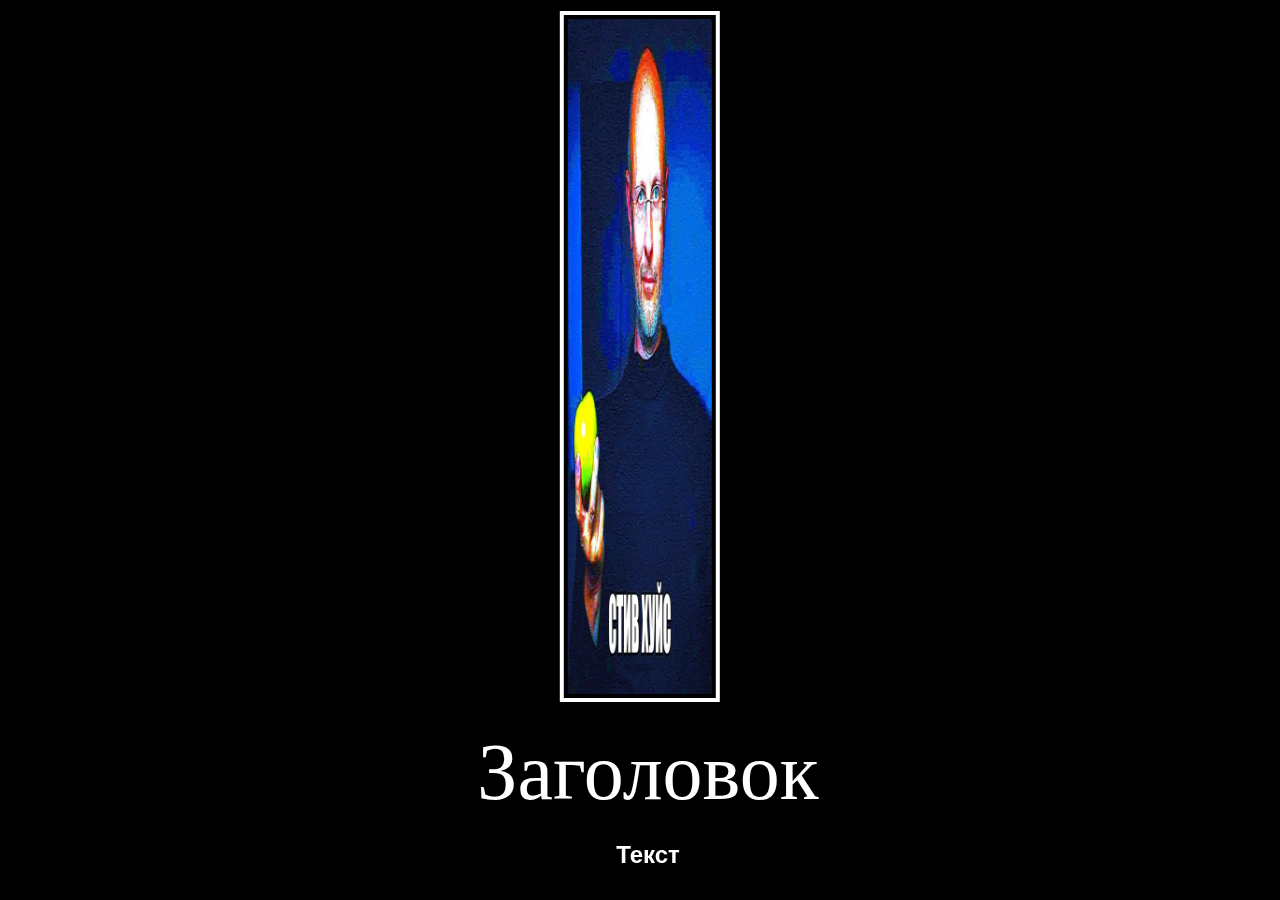
==== why/index.html @ 570cdf15 "Add files via upload" ====
<!DOCTYPE html>
<html>
  <head>
    <meta charset="utf-8">
    <meta name="viewport" content="width=device-width">
    <title>помогите</title>
    <link href="style.css" rel="stylesheet" type="text/css" />
    <link href="https://fonts.googleapis.com/css2?family=Lobster&display=swap" rel="stylesheet">
    <script type="text/javascript" src="http://livejs.com/live.js"></script>
  </head>
  <body>
    <img src="Images\Steve_long.png" class="demotivator-img">
    <div class="bottom-text">
      <h1>Заголовок</h1>
      <h2>Текст</h2>
    </div>
  </body>
</html>
---- why/style.css ----
body {
	font: 16px Roboto, Arial;
	background-color: #000;
  color: #fff;
}

/* .shitty-button {
	background:  #788cfa;
  height: 200px;
	width: 300px;
  position: relative;
  left: 100px;
  top: 100px;
  border: 4px solid #1a2041;
  border-radius: 20%;
	text-align: center;
	font:  1.5em 'Lobster', cursive;
	display: table-cell;
	vertical-align: middle;
  transition: transform 2000ms ease-in-out;
}

.shitty-button:hover {
  transform: translate(800px, 400px) rotate(600deg);
} */

.test {
  height: 500px;
  width: 500px;
}

.demotivator-img {
	display: block;
	position: absolute;
	max-height: 75%;
	max-width: 90%;
	width: auto;
	left: 50%;
  margin-right: -50%;
  transform: translate(-50%);
  bottom: 22%;
	padding: 4px;
	border: 4px solid #fff;
}

.bottom-text {
	color: #fff;
	height: 22%;
  z-index: 1;
  text-align: center;
  font-size: 1em;
  position: fixed;
  bottom: 0;
  width: 100%;

}

.bottom-text h1 {
  font: 5em "Times New Roman";
  line-height: 0.4;
}

.bottom-text p {
  font: 1em Arial;

}
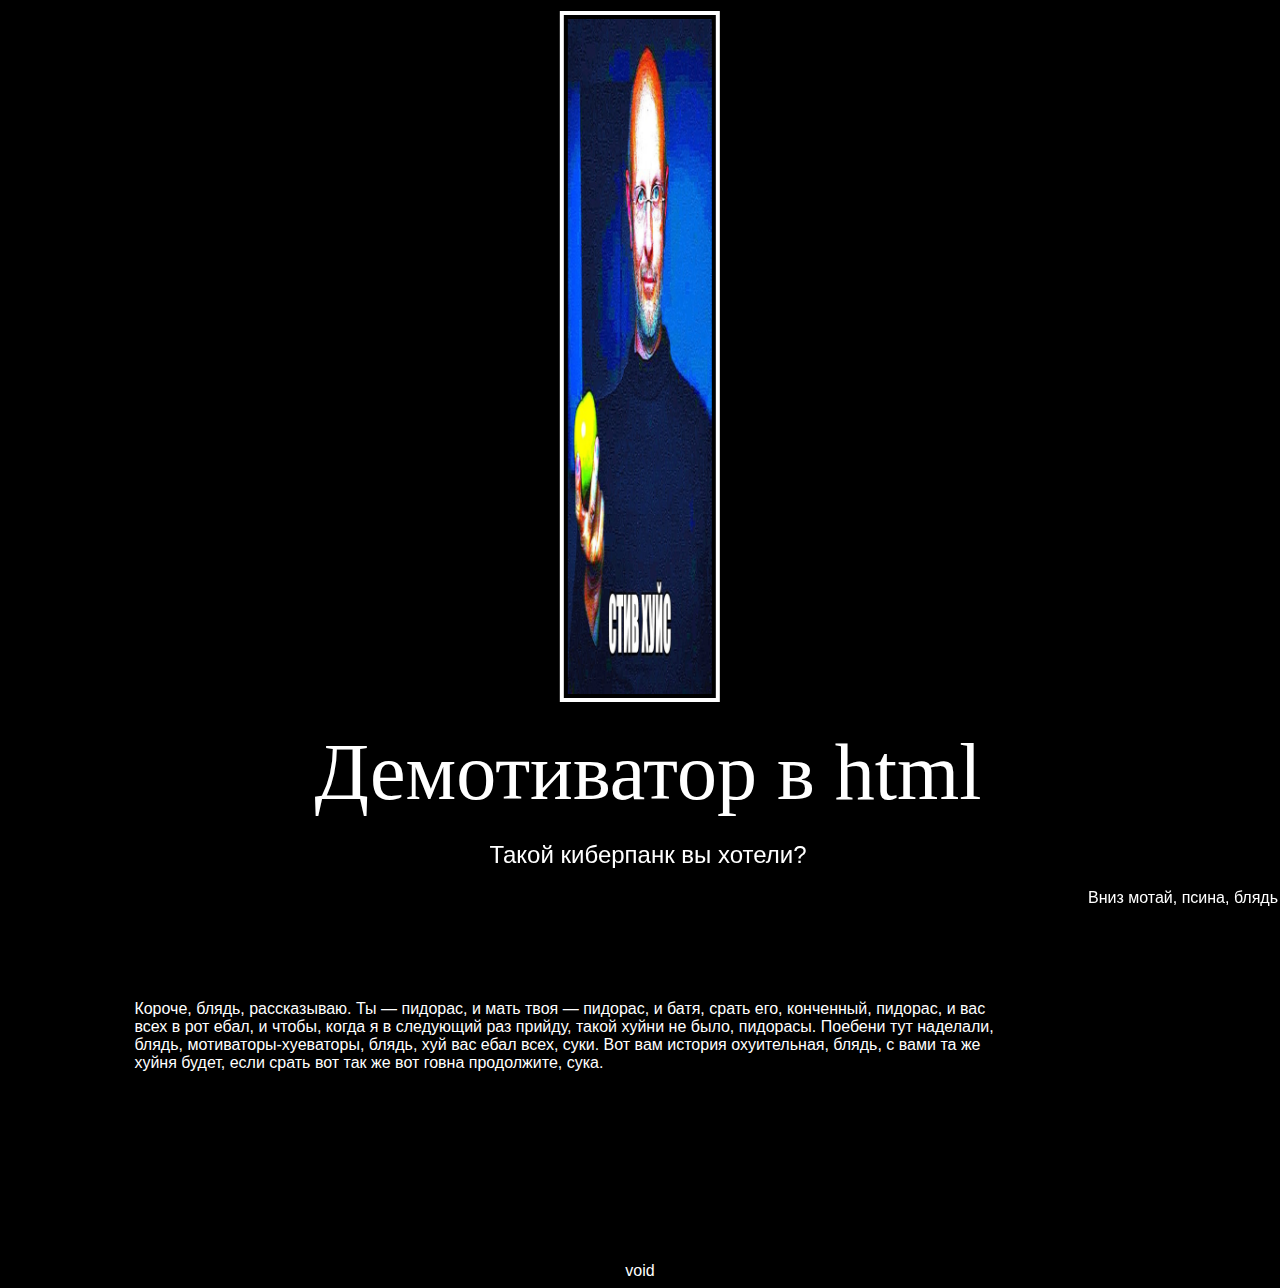
==== commit 27208428: "Intro added" ====
--- a/why/index.html
+++ b/why/index.html
@@ -8,11 +8,16 @@
     <link href="https://fonts.googleapis.com/css2?family=Lobster&display=swap" rel="stylesheet">
     <script type="text/javascript" src="http://livejs.com/live.js"></script>
   </head>
-  <body>
+  <body class="no-scrollbar">
     <img src="Images\Steve_long.png" class="demotivator-img">
     <div class="bottom-text">
-      <h1>Заголовок</h1>
-      <h2>Текст</h2>
+      <h1>Демотиватор в html</h1>
+      <h2>Такой киберпанк вы хотели?</h2>
+      <footer>Вниз мотай, псина, блядь</footer>
     </div>
+    <section class="intro" style="margin-top: 1000px">
+      Короче, блядь, рассказываю. Ты — пидорас, и мать твоя — пидорас, и батя, срать его, конченный, пидорас, и вас всех в рот ебал, и чтобы, когда я в следующий раз прийду, такой хуйни не было, пидорасы. Поебени тут наделали, блядь, мотиваторы-хуеваторы, блядь, хуй вас ебал всех, суки. Вот вам история охуительная, блядь, с вами та же хуйня будет, если срать вот так же вот говна продолжите, сука.
+    </section>
+    <div class="bottom-text pseudo">void</div>
   </body>
 </html>
--- a/why/style.css
+++ b/why/style.css
@@ -1,7 +1,11 @@
 body {
-	font: 16px Roboto, Arial;
+	font: 16px "Cormorant Garamon", Arial;
 	background-color: #000;
   color: #fff;
+}
+
+.no-scrollbar::-webkit-scrollbar {
+	display: none;
 }
 
 /* .shitty-button {
@@ -44,15 +48,27 @@
 }
 
 .bottom-text {
+	background-color: #000;
 	color: #fff;
+	position: fixed;
 	height: 22%;
-  z-index: 1;
   text-align: center;
   font-size: 1em;
-  position: fixed;
   bottom: 0;
   width: 100%;
+	z-index: 100;
+}
 
+.bottom-text footer {
+	position: absolute;
+	right: 10px;
+	bottom: -7px;
+}
+
+.pseudo {
+	position: static;
+	z-index: -100;
+	margin-top: 15%;
 }
 
 .bottom-text h1 {
@@ -60,7 +76,11 @@
   line-height: 0.4;
 }
 
-.bottom-text p {
-  font: 1em Arial;
+.bottom-text h2 {
+  font: 1.5em Arial;
 
 }
+
+section {
+	margin: auto 20% auto 10%;
+}
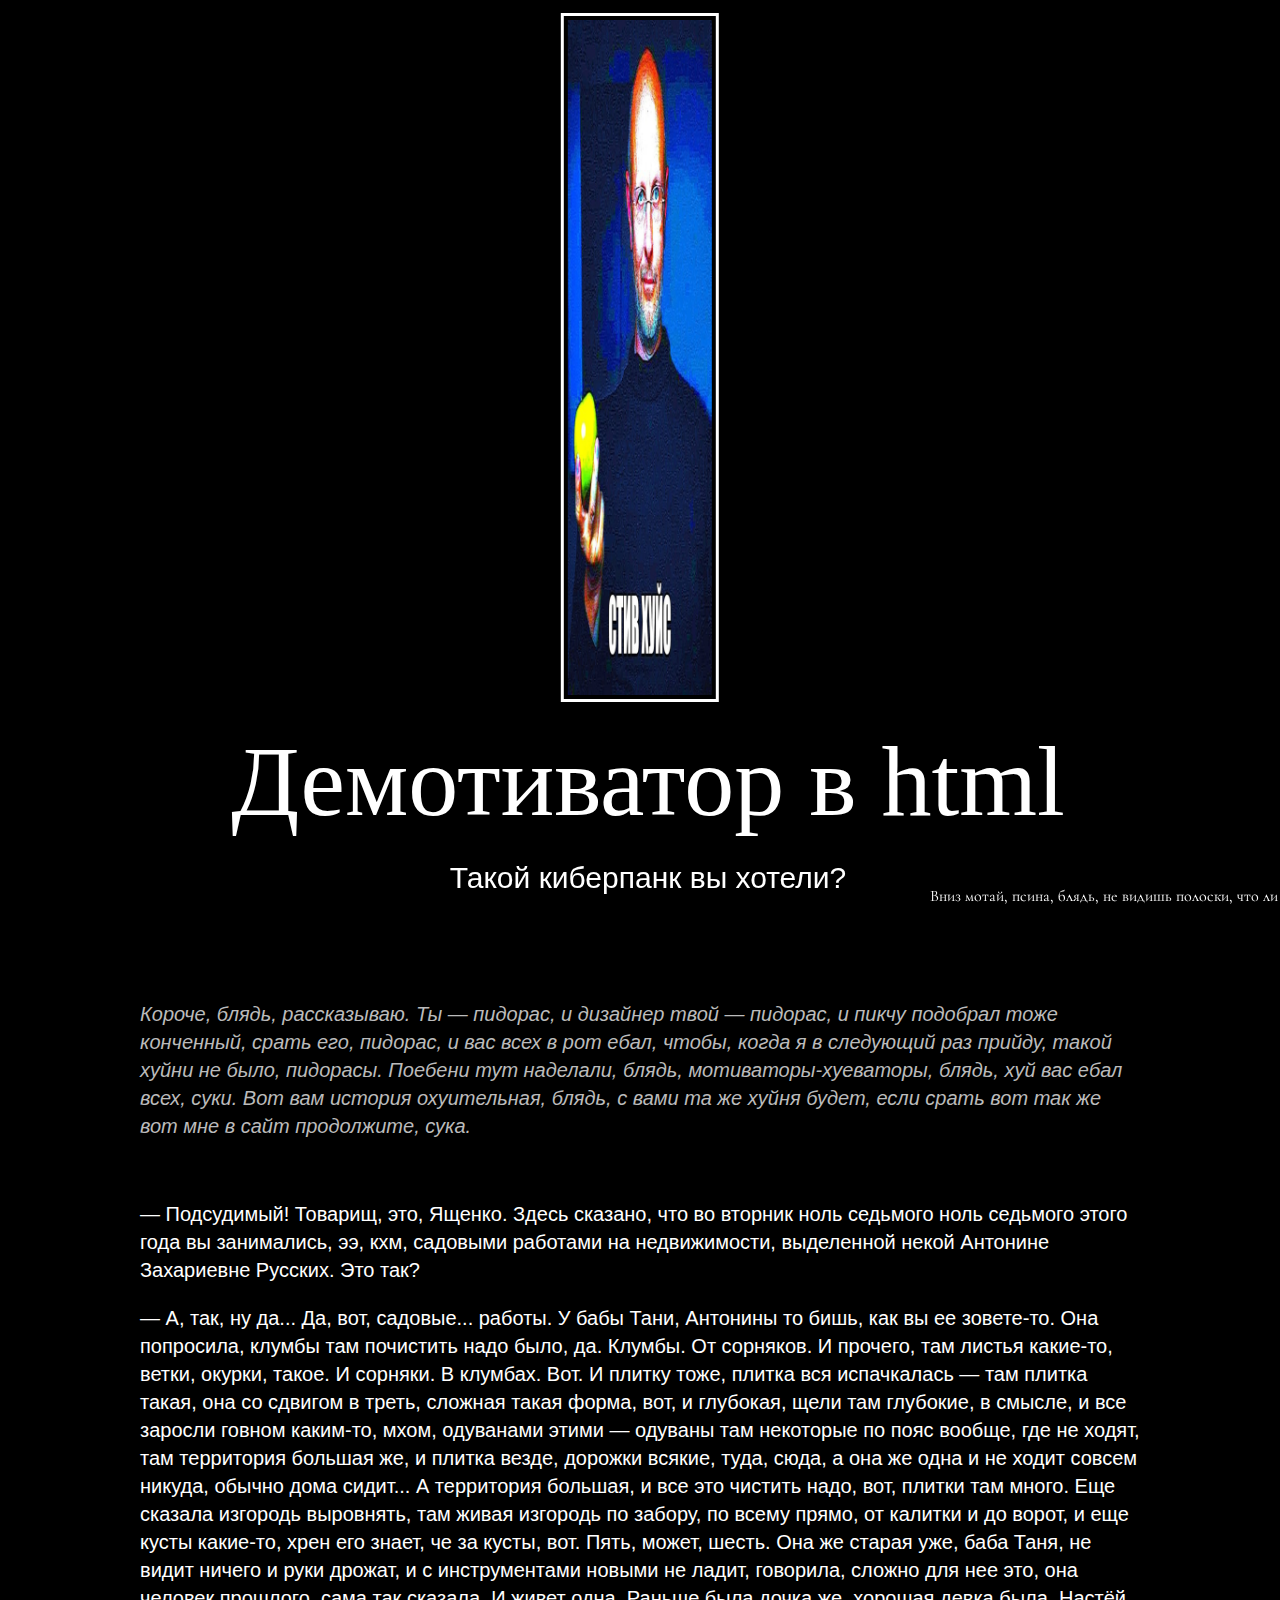
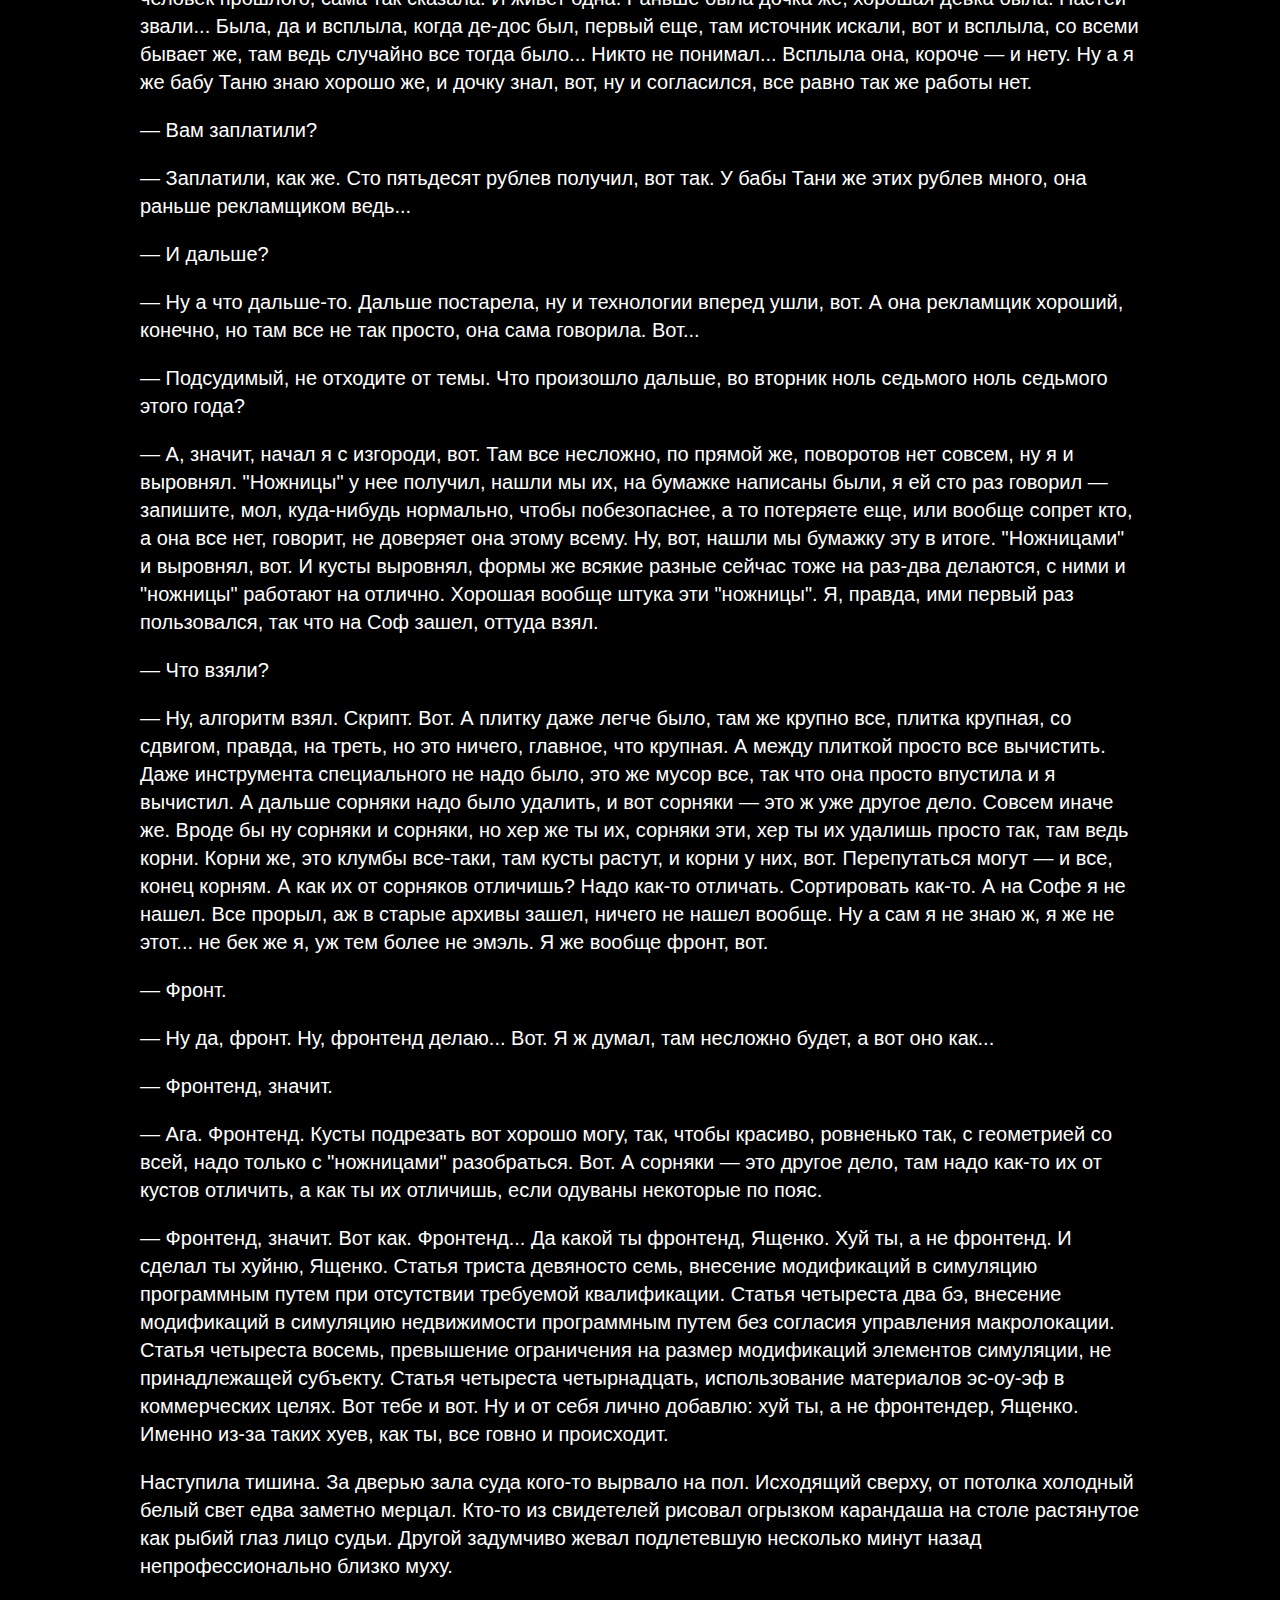
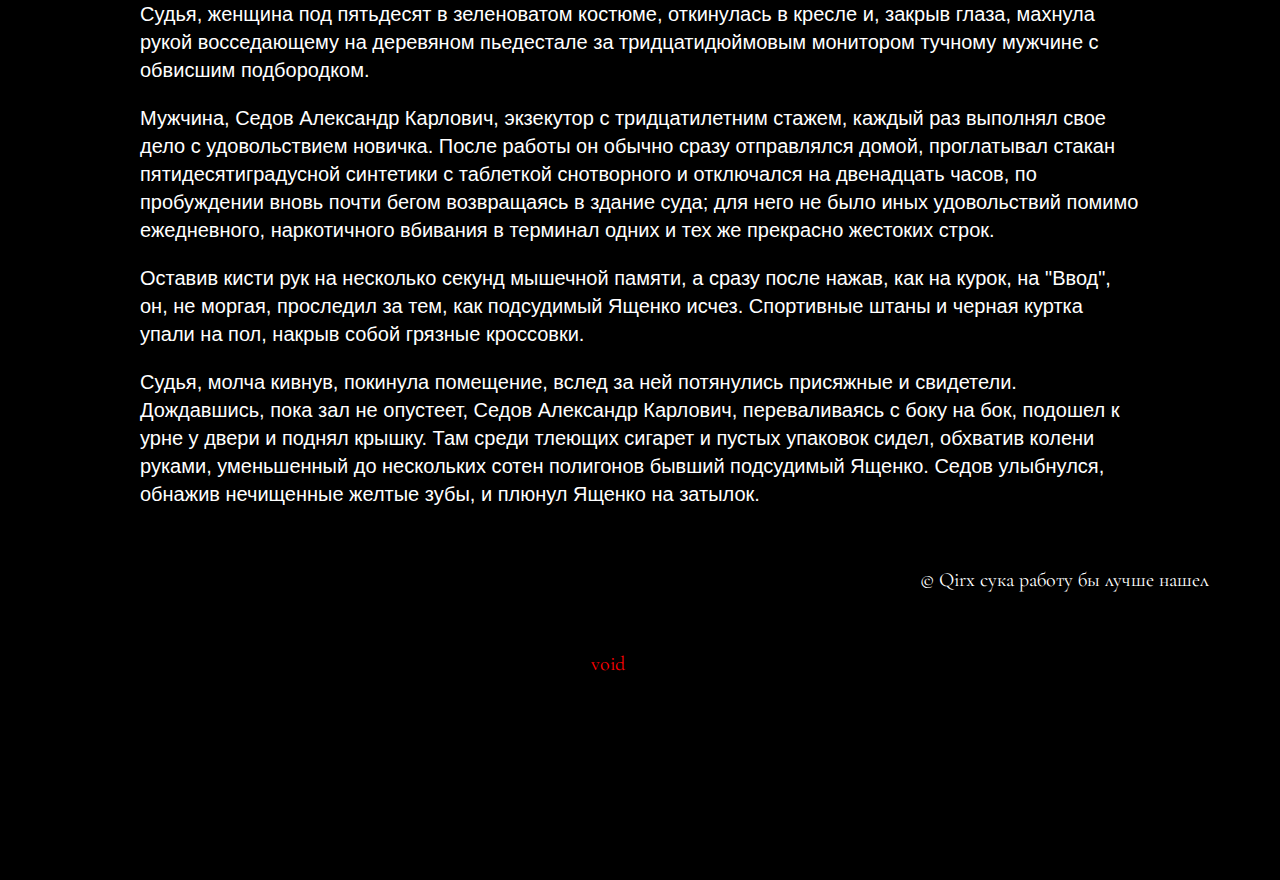
==== commit 69c0a720: "assshit.txt" ====
--- a/why/index.html
+++ b/why/index.html
@@ -3,9 +3,10 @@
   <head>
     <meta charset="utf-8">
     <meta name="viewport" content="width=device-width">
-    <title>помогите</title>
+    <title>Киберпанк</title>
     <link href="style.css" rel="stylesheet" type="text/css" />
     <link href="https://fonts.googleapis.com/css2?family=Lobster&display=swap" rel="stylesheet">
+    <link href="https://fonts.googleapis.com/css2?family=Cormorant+Garamond&display=swap" rel="stylesheet">
     <script type="text/javascript" src="http://livejs.com/live.js"></script>
   </head>
   <body class="no-scrollbar">
@@ -13,11 +14,34 @@
     <div class="bottom-text">
       <h1>Демотиватор в html</h1>
       <h2>Такой киберпанк вы хотели?</h2>
-      <footer>Вниз мотай, псина, блядь</footer>
+      <footer>Вниз мотай, псина, блядь, не видишь полоски, что ли</footer>
     </div>
     <section class="intro" style="margin-top: 1000px">
-      Короче, блядь, рассказываю. Ты — пидорас, и мать твоя — пидорас, и батя, срать его, конченный, пидорас, и вас всех в рот ебал, и чтобы, когда я в следующий раз прийду, такой хуйни не было, пидорасы. Поебени тут наделали, блядь, мотиваторы-хуеваторы, блядь, хуй вас ебал всех, суки. Вот вам история охуительная, блядь, с вами та же хуйня будет, если срать вот так же вот говна продолжите, сука.
+      Короче, блядь, рассказываю. Ты — пидорас, и дизайнер твой — пидорас, и пикчу подобрал тоже конченный, срать его, пидорас, и вас всех в рот ебал, чтобы, когда я в следующий раз прийду, такой хуйни не было, пидорасы. Поебени тут наделали, блядь, мотиваторы-хуеваторы, блядь, хуй вас ебал всех, суки. Вот вам история охуительная, блядь, с вами та же хуйня будет, если срать вот так же вот мне в сайт продолжите, сука.
     </section>
-    <div class="bottom-text pseudo">void</div>
+    <section>
+      <p>— Подсудимый! Товарищ, это, Ященко. Здесь сказано, что во вторник ноль седьмого ноль седьмого этого года вы занимались, ээ, кхм, садовыми работами на недвижимости, выделенной некой Антонине Захариевне Русских. Это так?</p>
+      <p>— А, так, ну да... Да, вот, садовые... работы. У бабы Тани, Антонины то бишь, как вы ее зовете-то. Она попросила, клумбы там почистить надо было, да. Клумбы. От сорняков. И прочего, там листья какие-то, ветки, окурки, такое. И сорняки. В клумбах. Вот. И плитку тоже, плитка вся испачкалась — там плитка такая, она со сдвигом в треть, сложная такая форма, вот, и глубокая, щели там глубокие, в смысле, и все заросли говном каким-то, мхом, одуванами этими — одуваны там некоторые по пояс вообще, где не ходят, там территория большая же, и плитка везде, дорожки всякие, туда, сюда, а она же одна и не ходит совсем никуда, обычно дома сидит... А территория большая, и все это чистить надо, вот, плитки там много. Еще сказала изгородь выровнять, там живая изгородь по забору, по всему прямо, от калитки и до ворот, и еще кусты какие-то, хрен его знает, че за кусты, вот. Пять, может, шесть. Она же старая уже, баба Таня, не видит ничего и руки дрожат, и с инструментами новыми не ладит, говорила, сложно для нее это, она человек прошлого, сама так сказала. И живет одна. Раньше была дочка же, хорошая девка была. Настёй звали... Была, да и всплыла, когда де-дос был, первый еще, там источник искали, вот и всплыла, со всеми бывает же, там ведь случайно все тогда было... Никто не понимал... Всплыла она, короче — и нету. Ну а я же бабу Таню знаю хорошо же, и дочку знал, вот, ну и согласился, все равно так же работы нет.</p>
+      <p>— Вам заплатили?</p>
+      <p>— Заплатили, как же. Сто пятьдесят рублев получил, вот так. У бабы Тани же этих рублев много, она раньше рекламщиком ведь...</p>
+      <p>— И дальше?</p>
+      <p>— Ну а что дальше-то. Дальше постарела, ну и технологии вперед ушли, вот. А она рекламщик хороший, конечно, но там все не так просто, она сама говорила. Вот...</p>
+      <p>— Подсудимый, не отходите от темы. Что произошло дальше, во вторник ноль седьмого ноль седьмого этого года?</p>
+      <p>— А, значит, начал я с изгороди, вот. Там все несложно, по прямой же, поворотов нет совсем, ну я и выровнял. "Ножницы" у нее получил, нашли мы их, на бумажке написаны были, я ей сто раз говорил — запишите, мол, куда-нибудь нормально, чтобы побезопаснее, а то потеряете еще, или вообще сопрет кто, а она все нет, говорит, не доверяет она этому всему. Ну, вот, нашли мы бумажку эту в итоге. "Ножницами" и выровнял, вот. И кусты выровнял, формы же всякие разные сейчас тоже на раз-два делаются, с ними и "ножницы" работают на отлично. Хорошая вообще штука эти "ножницы". Я, правда, ими первый раз пользовался, так что на Соф зашел, оттуда взял.</p>
+      <p>— Что взяли?</p>
+      <p>— Ну, алгоритм взял. Скрипт. Вот. А плитку даже легче было, там же крупно все, плитка крупная, со сдвигом, правда, на треть, но это ничего, главное, что крупная. А между плиткой просто все вычистить. Даже инструмента специального не надо было, это же мусор все, так что она просто впустила и я вычистил. А дальше сорняки надо было удалить, и вот сорняки — это ж уже другое дело. Совсем иначе же. Вроде бы ну сорняки и сорняки, но хер же ты их, сорняки эти, хер ты их удалишь просто так, там ведь корни. Корни же, это клумбы все-таки, там кусты растут, и корни у них, вот. Перепутаться могут — и все, конец корням. А как их от сорняков отличишь? Надо как-то отличать. Сортировать как-то. А на Софе я не нашел. Все прорыл, аж в старые архивы зашел, ничего не нашел вообще. Ну а сам я не знаю ж, я же не этот... не бек же я, уж тем более не эмэль. Я же вообще фронт, вот.</p>
+      <p>— Фронт.</p>
+      <p>— Ну да, фронт. Ну, фронтенд делаю... Вот. Я ж думал, там несложно будет, а вот оно как...</p>
+      <p>— Фронтенд, значит.</p>
+      <p>— Ага. Фронтенд. Кусты подрезать вот хорошо могу, так, чтобы красиво, ровненько так, с геометрией со всей, надо только с "ножницами" разобраться. Вот. А сорняки — это другое дело, там надо как-то их от кустов отличить, а как ты их отличишь, если одуваны некоторые по пояс.</p>
+      <p>— Фронтенд, значит. Вот как. Фронтенд... Да какой ты фронтенд, Ященко. Хуй ты, а не фронтенд. И сделал ты хуйню, Ященко. Статья триста девяносто семь, внесение модификаций в симуляцию программным путем при отсутствии требуемой квалификации. Статья четыреста два бэ, внесение модификаций в симуляцию недвижимости программным путем без согласия управления макролокации. Статья четыреста восемь, превышение ограничения на размер модификаций элементов симуляции, не принадлежащей субъекту. Статья четыреста четырнадцать, использование материалов эс-оу-эф в коммерческих целях. Вот тебе и вот. Ну и от себя лично добавлю: хуй ты, а не фронтендер, Ященко. Именно из-за таких хуев, как ты, все говно и происходит.</p>
+      <p>Наступила тишина. За дверью зала суда кого-то вырвало на пол. Исходящий сверху, от потолка холодный белый свет едва заметно мерцал. Кто-то из свидетелей рисовал огрызком карандаша на столе растянутое как рыбий глаз лицо судьи. Другой задумчиво жевал подлетевшую несколько минут назад непрофессионально близко муху.</p>
+      <p>Судья, женщина под пятьдесят в зеленоватом костюме, откинулась в кресле и, закрыв глаза, махнула рукой восседающему на деревяном пьедестале за тридцатидюймовым монитором тучному мужчине с обвисшим подбородком.</p>
+      <p>Мужчина, Седов Александр Карлович, экзекутор с тридцатилетним стажем, каждый раз выполнял свое дело с удовольствием новичка. После работы он обычно сразу отправлялся домой, проглатывал стакан пятидесятиградусной синтетики с таблеткой снотворного и отключался на двенадцать часов, по пробуждении вновь почти бегом возвращаясь в здание суда; для него не было иных удовольствий помимо ежедневного, наркотичного вбивания в терминал одних и тех же прекрасно жестоких строк.</p>
+      <p>Оставив кисти рук на несколько секунд мышечной памяти, а сразу после нажав, как на курок, на "Ввод", он, не моргая, проследил за тем, как подсудимый Ященко исчез. Спортивные штаны и черная куртка упали на пол, накрыв собой грязные кроссовки.</p>
+      <p>Судья, молча кивнув, покинула помещение, вслед за ней потянулись присяжные и свидетели. Дождавшись, пока зал не опустеет, Седов Александр Карлович, переваливаясь с боку на бок, подошел к урне у двери и поднял крышку. Там среди тлеющих сигарет и пустых упаковок сидел, обхватив колени руками, уменьшенный до нескольких сотен полигонов бывший подсудимый Ященко. Седов улыбнулся, обнажив нечищенные желтые зубы, и плюнул Ященко на затылок.</p>
+    </section>
+    <div class="subscript">&copy; Qirx сука работу бы лучше нашел</footer>
+    <div class="bottom-margin">void</div>
   </body>
 </html>
--- a/why/style.css
+++ b/why/style.css
@@ -1,9 +1,12 @@
-body {
-	font: 16px "Cormorant Garamon", Arial;
+body, html {
+	font: 20px "Consolas", Arial;
 	background-color: #000;
   color: #fff;
 }
 
+.no-scrollbar {
+	scrollbar-width: none;
+}
 .no-scrollbar::-webkit-scrollbar {
 	display: none;
 }
@@ -44,7 +47,7 @@
   transform: translate(-50%);
   bottom: 22%;
 	padding: 4px;
-	border: 4px solid #fff;
+	border: 3px solid #fff;
 }
 
 .bottom-text {
@@ -59,28 +62,53 @@
 	z-index: 100;
 }
 
+.subscript {
+	margin: 3em 5% auto auto;
+	font: 1em "Cormorant Garamond";
+	text-align: right;
+}
+
 .bottom-text footer {
+	font: 0.8em "Cormorant Garamond";
 	position: absolute;
 	right: 10px;
-	bottom: -7px;
+	bottom: -6px;
 }
 
-.pseudo {
+.bottom-margin {
 	position: static;
 	z-index: -100;
-	margin-top: 15%;
+	margin: 5% auto 17% auto;
+	text-align: center;
+	color: #f00;
+	font-family: "Cormorant Garamond";
+	transition: color 0.4s ease,transform 0.4s ease;
+}
+
+.bottom-margin:hover {
+	color: #000;
+	transform: rotate(-360deg);
 }
 
 .bottom-text h1 {
   font: 5em "Times New Roman";
-  line-height: 0.4;
+  line-height: 0.25;
 }
 
 .bottom-text h2 {
   font: 1.5em Arial;
+	margin-bottom: 10px;
 
 }
 
 section {
-	margin: auto 20% auto 10%;
+	line-height: 1.4;
+	width: 1000px;
+	margin: auto;
 }
+
+.intro {
+	font-style: italic;
+	color: #bbb;
+	margin-bottom: 3em;
+}
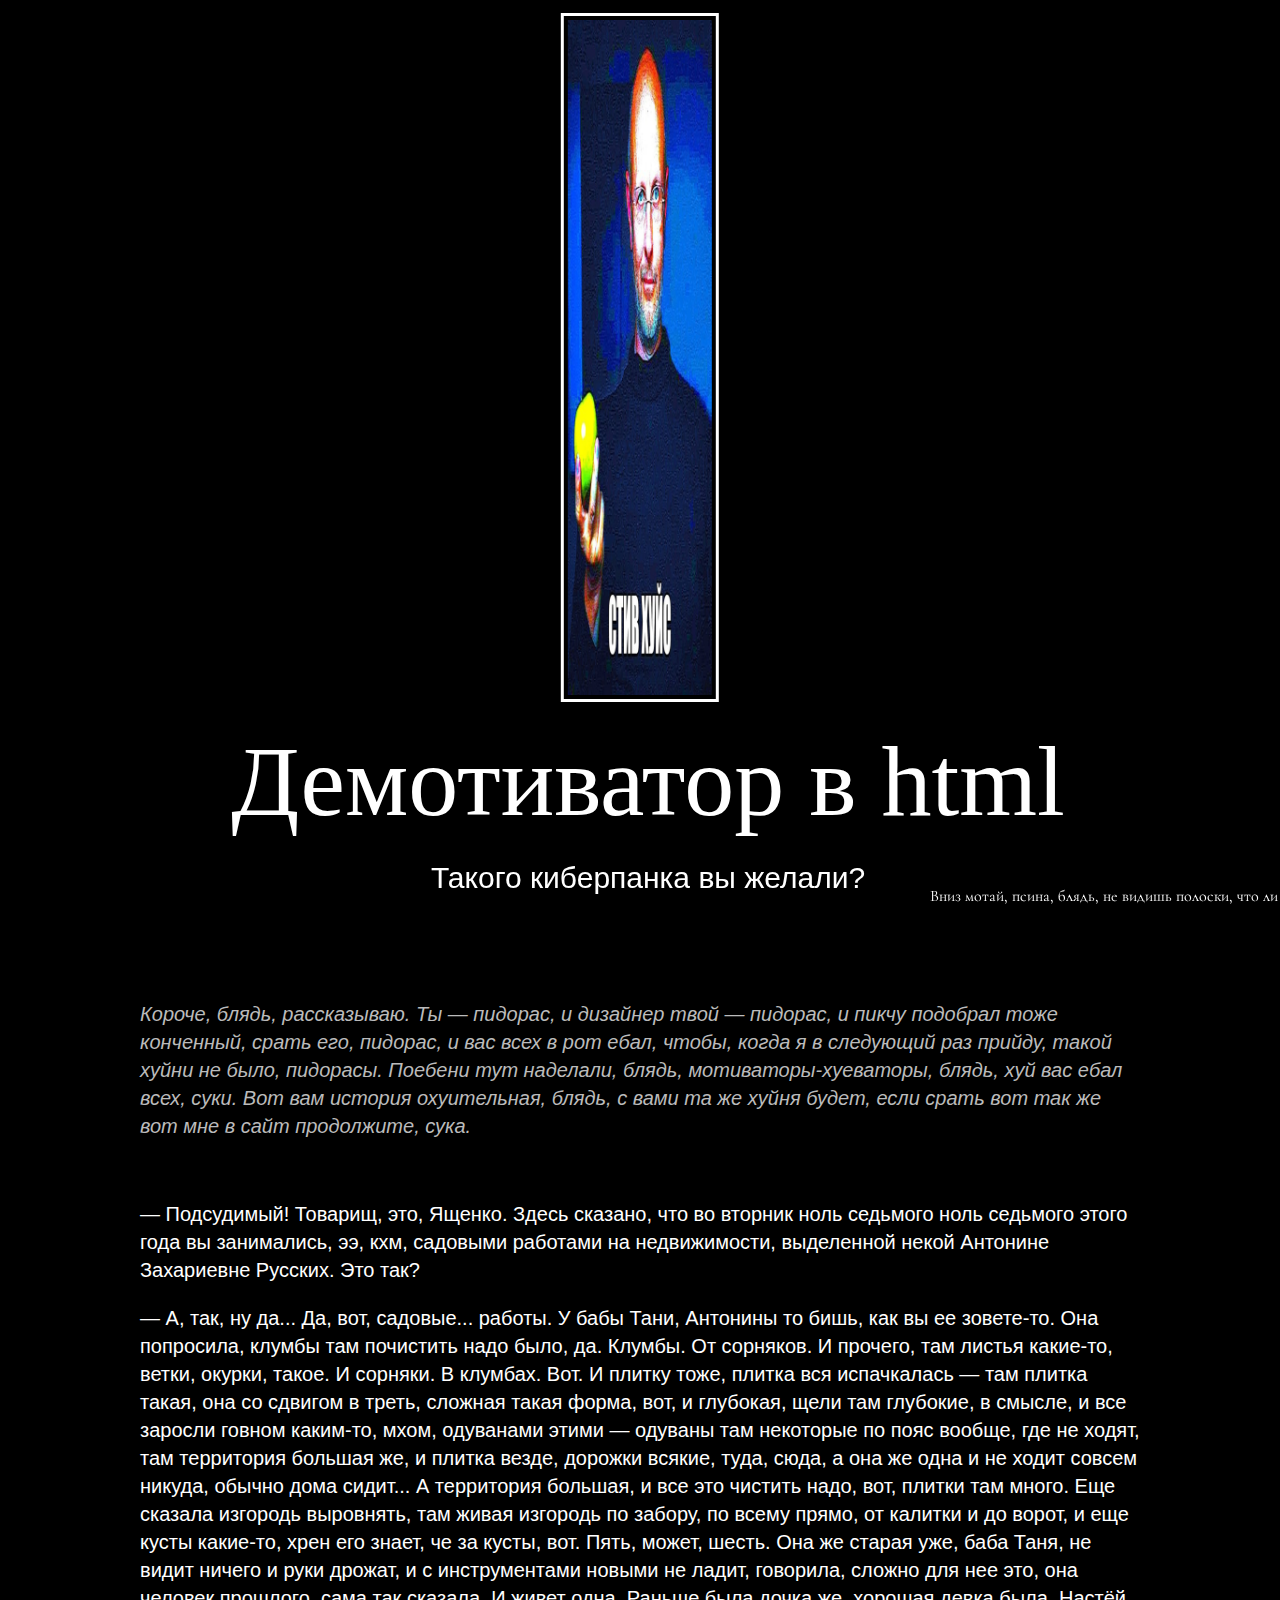
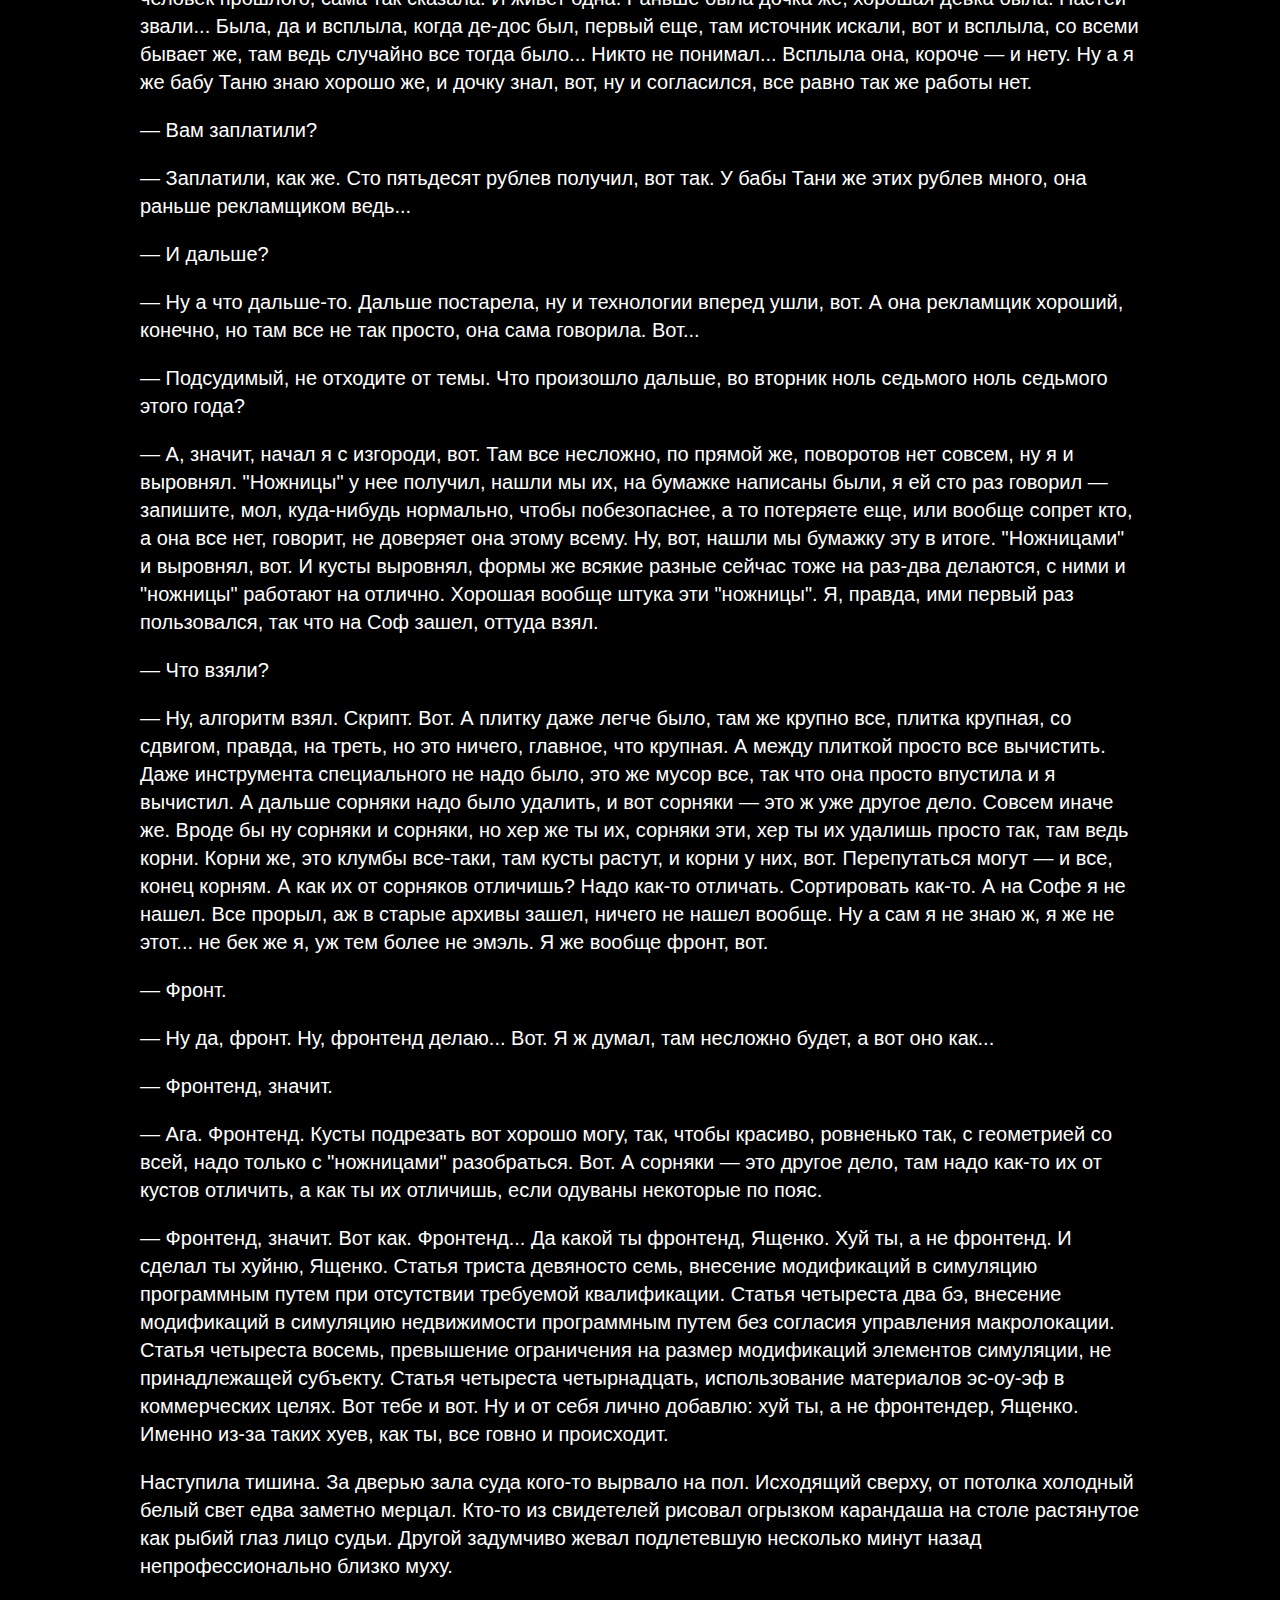
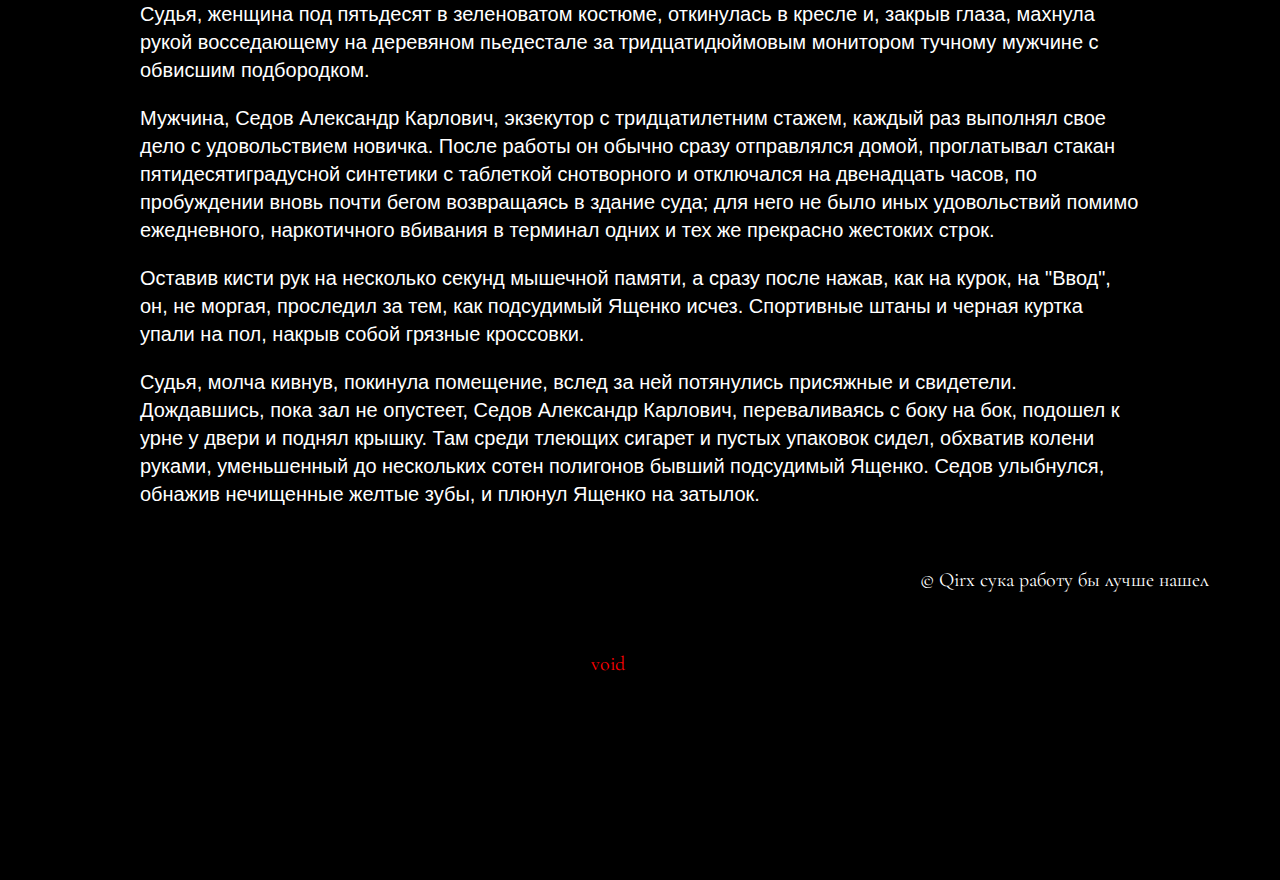
==== commit 29a49f2f: "edited" ====
--- a/why/index.html
+++ b/why/index.html
@@ -13,7 +13,7 @@
     <img src="Images\Steve_long.png" class="demotivator-img">
     <div class="bottom-text">
       <h1>Демотиватор в html</h1>
-      <h2>Такой киберпанк вы хотели?</h2>
+      <h2>Такого киберпанка вы желали?</h2>
       <footer>Вниз мотай, псина, блядь, не видишь полоски, что ли</footer>
     </div>
     <section class="intro" style="margin-top: 1000px">
--- a/why/style.css
+++ b/why/style.css
@@ -1,5 +1,5 @@
 body, html {
-	font: 20px "Consolas", Arial;
+	font: 20px "Consolas", Arial, sans;
 	background-color: #000;
   color: #fff;
 }
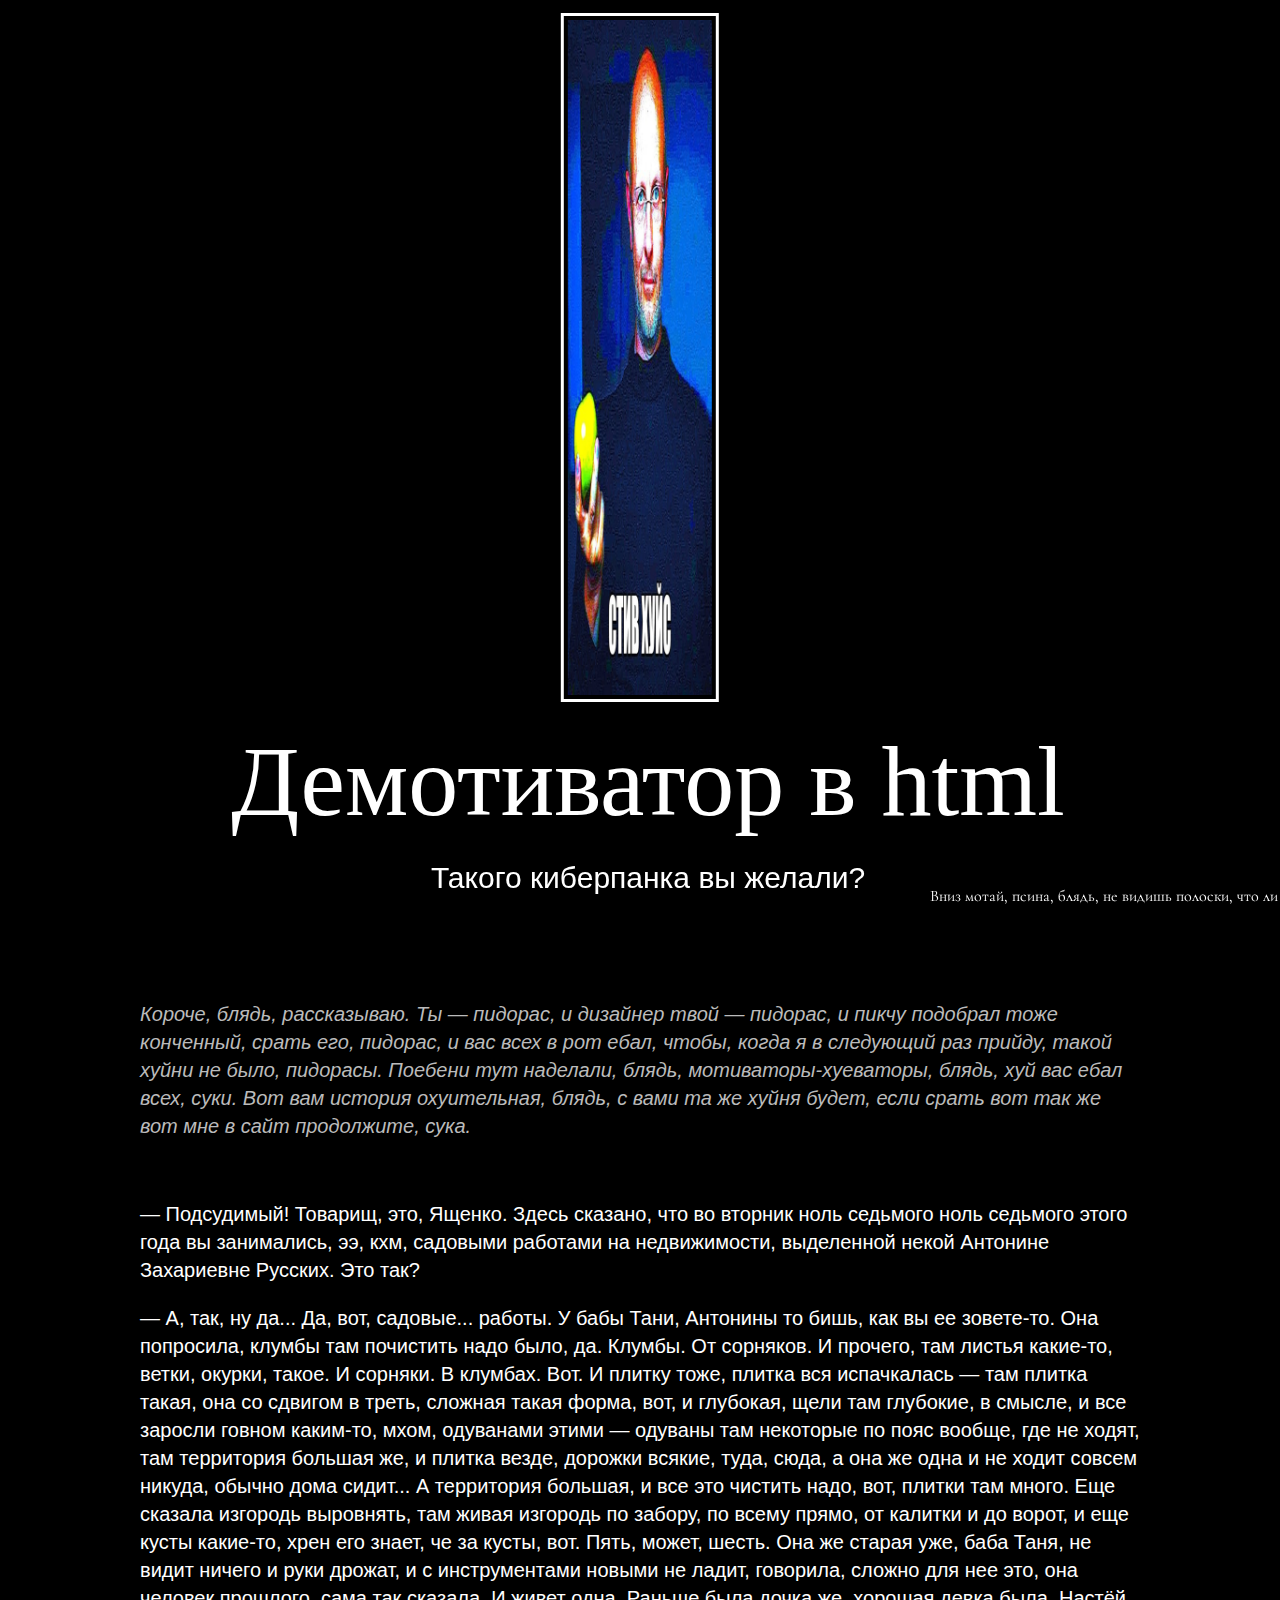
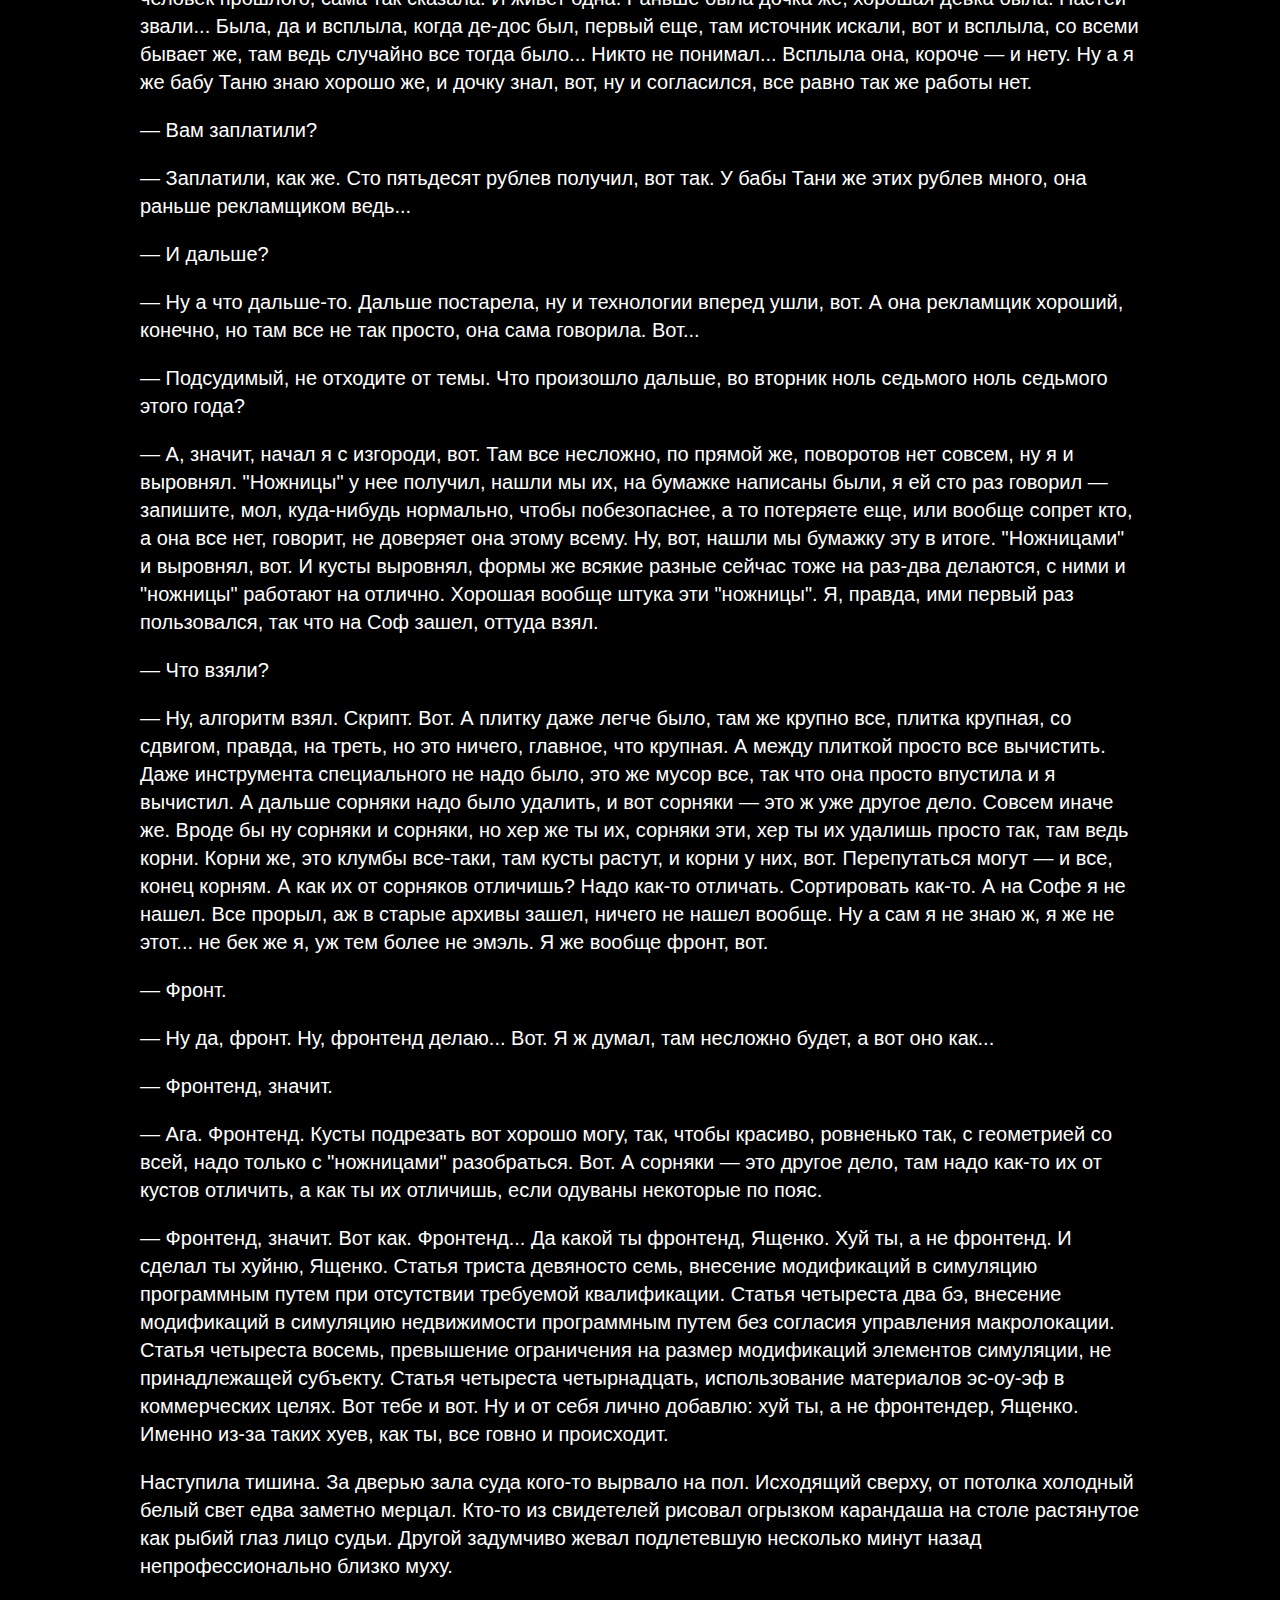
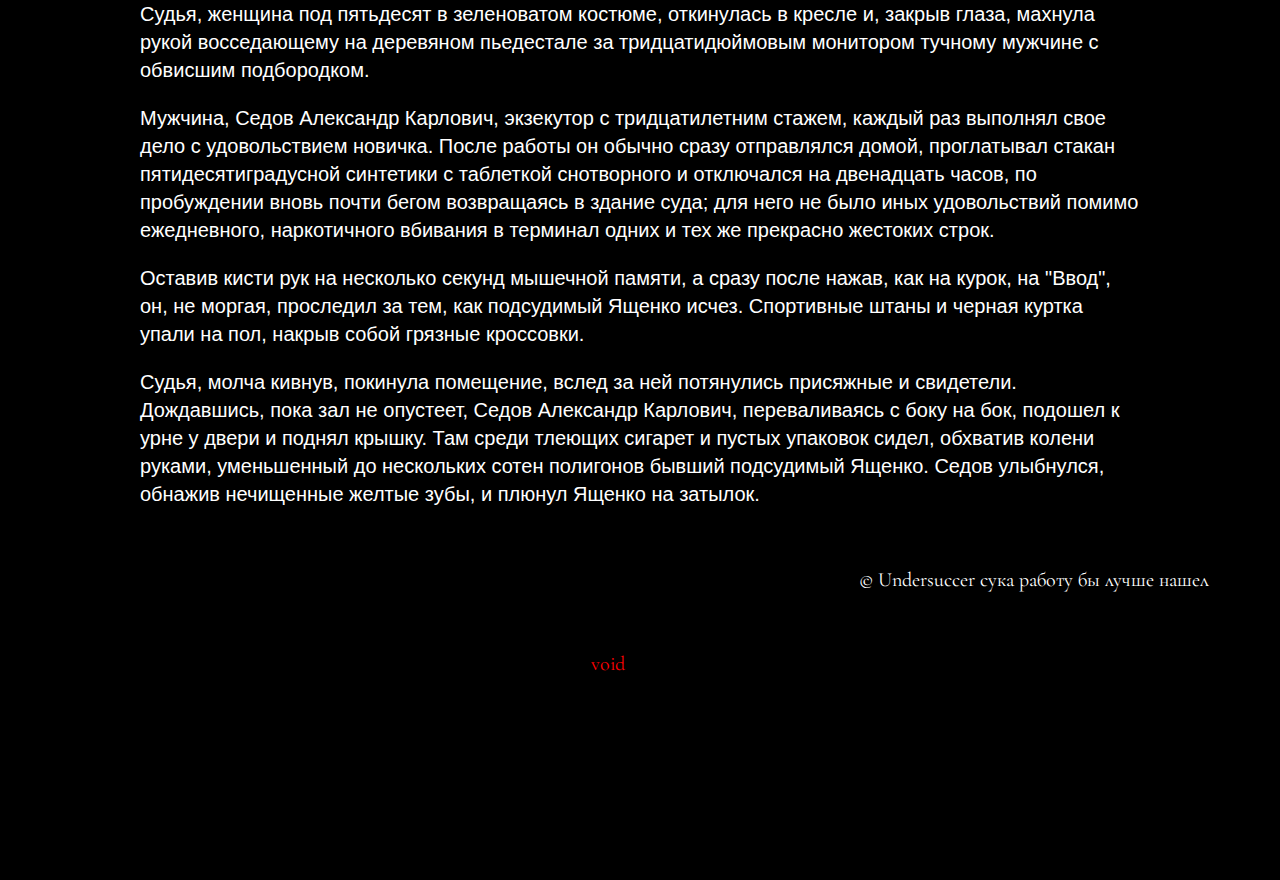
==== commit 4f8d3796: "change is coming" ====
--- a/why/index.html
+++ b/why/index.html
@@ -41,7 +41,7 @@
       <p>Оставив кисти рук на несколько секунд мышечной памяти, а сразу после нажав, как на курок, на "Ввод", он, не моргая, проследил за тем, как подсудимый Ященко исчез. Спортивные штаны и черная куртка упали на пол, накрыв собой грязные кроссовки.</p>
       <p>Судья, молча кивнув, покинула помещение, вслед за ней потянулись присяжные и свидетели. Дождавшись, пока зал не опустеет, Седов Александр Карлович, переваливаясь с боку на бок, подошел к урне у двери и поднял крышку. Там среди тлеющих сигарет и пустых упаковок сидел, обхватив колени руками, уменьшенный до нескольких сотен полигонов бывший подсудимый Ященко. Седов улыбнулся, обнажив нечищенные желтые зубы, и плюнул Ященко на затылок.</p>
     </section>
-    <div class="subscript">&copy; Qirx сука работу бы лучше нашел</footer>
+    <div class="subscript">&copy; Undersuccer сука работу бы лучше нашел</footer>
     <div class="bottom-margin">void</div>
   </body>
 </html>
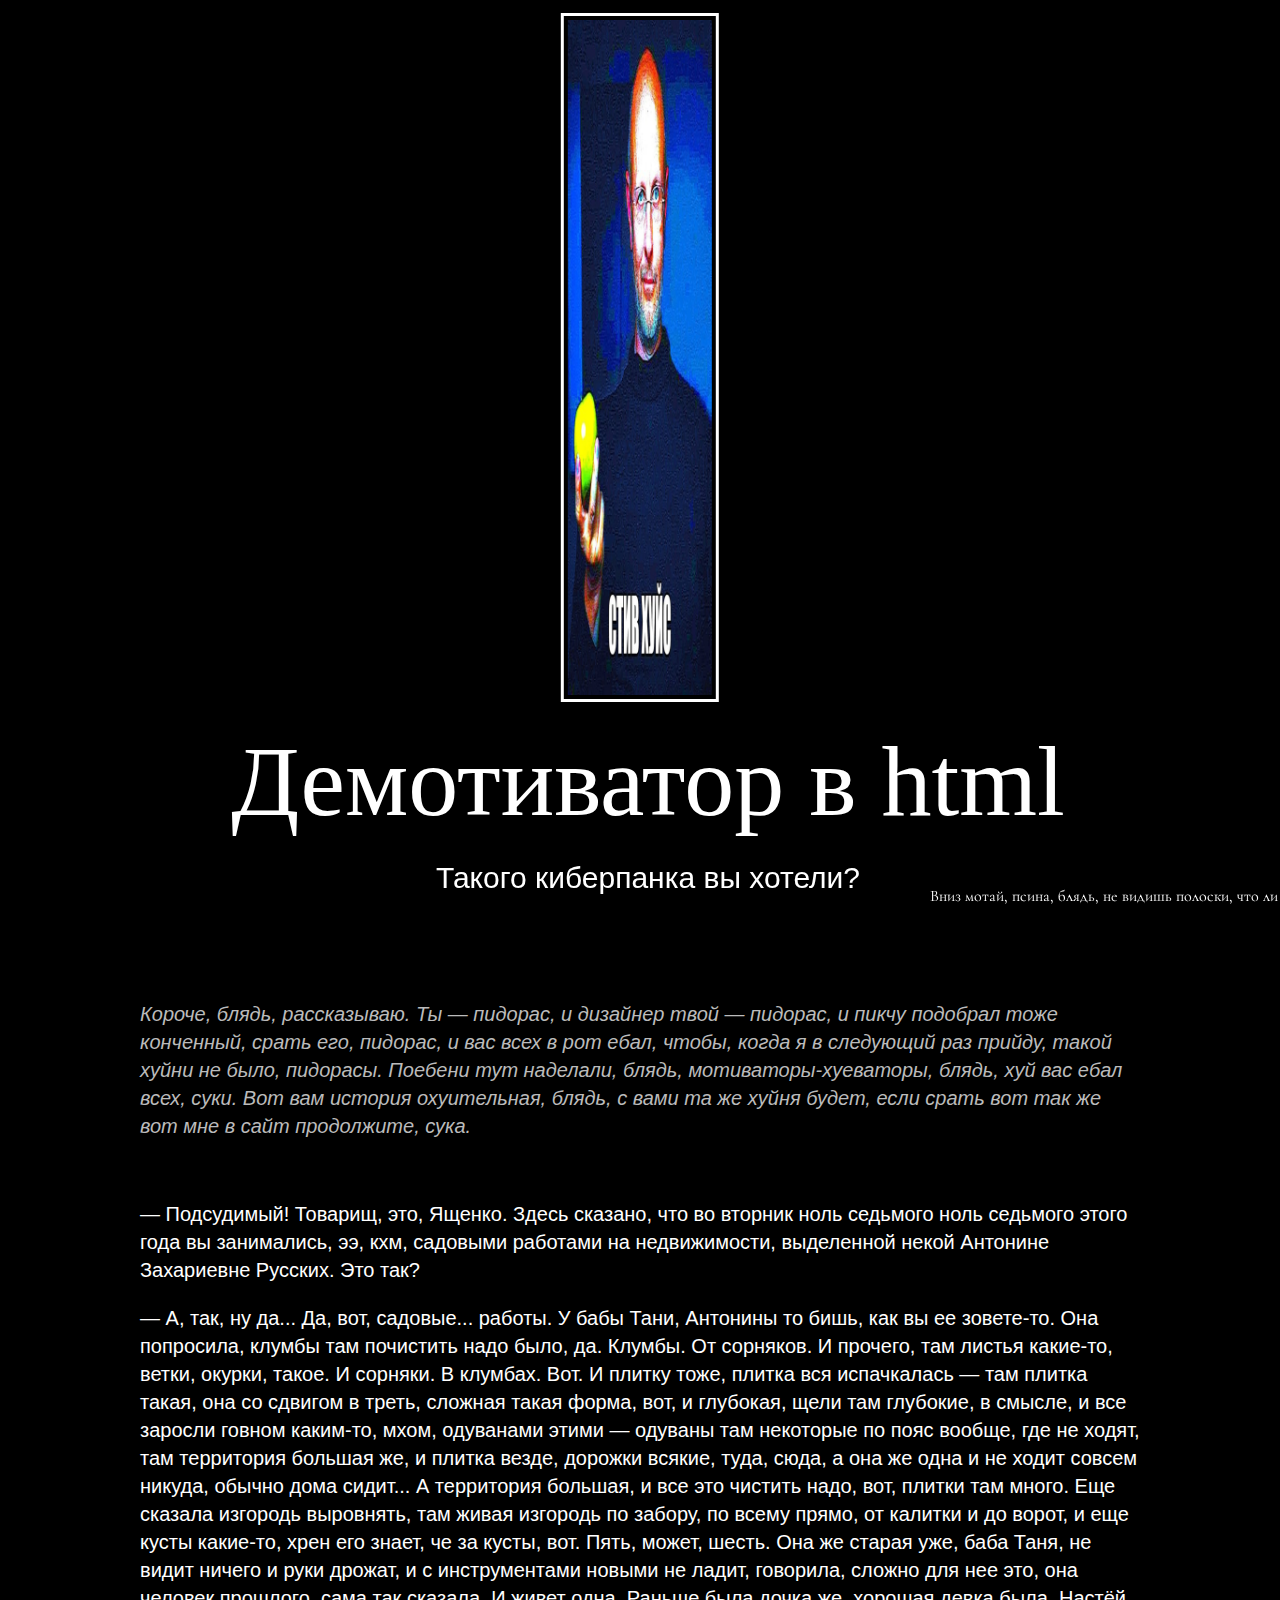
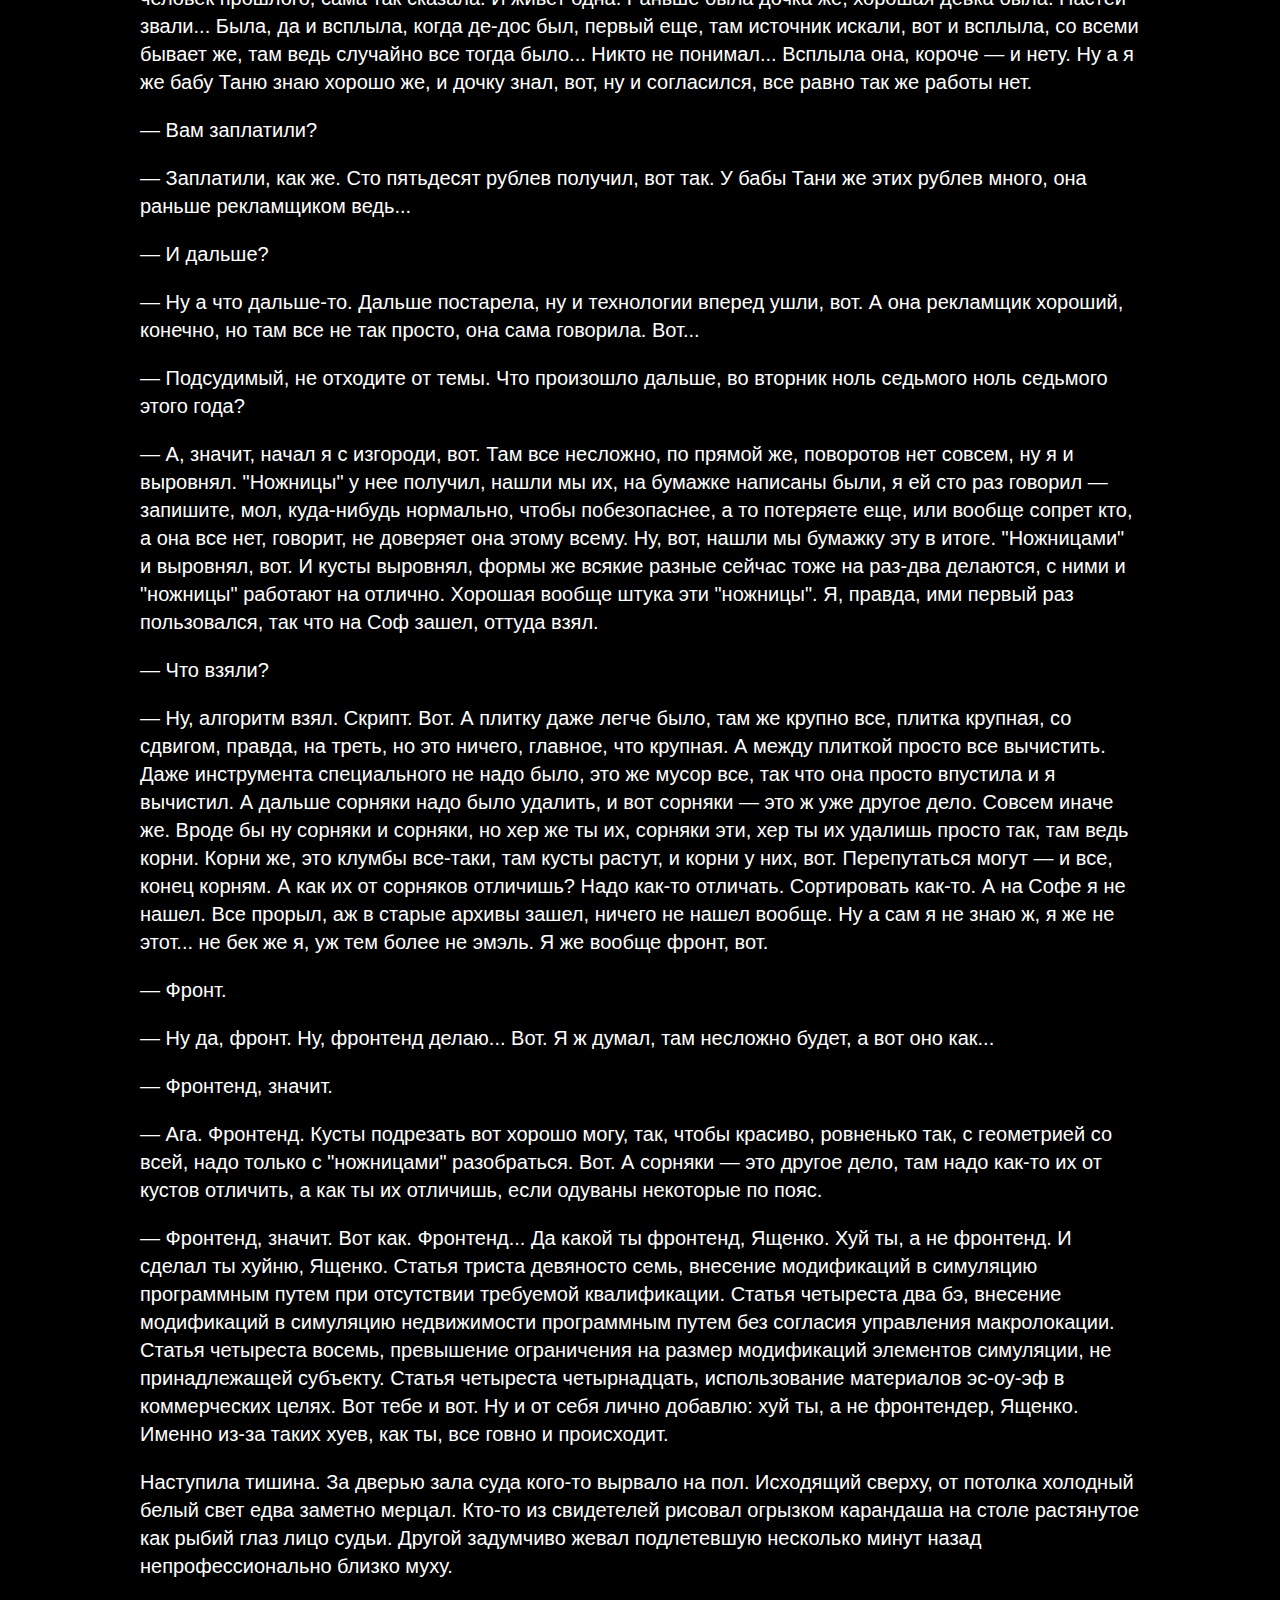
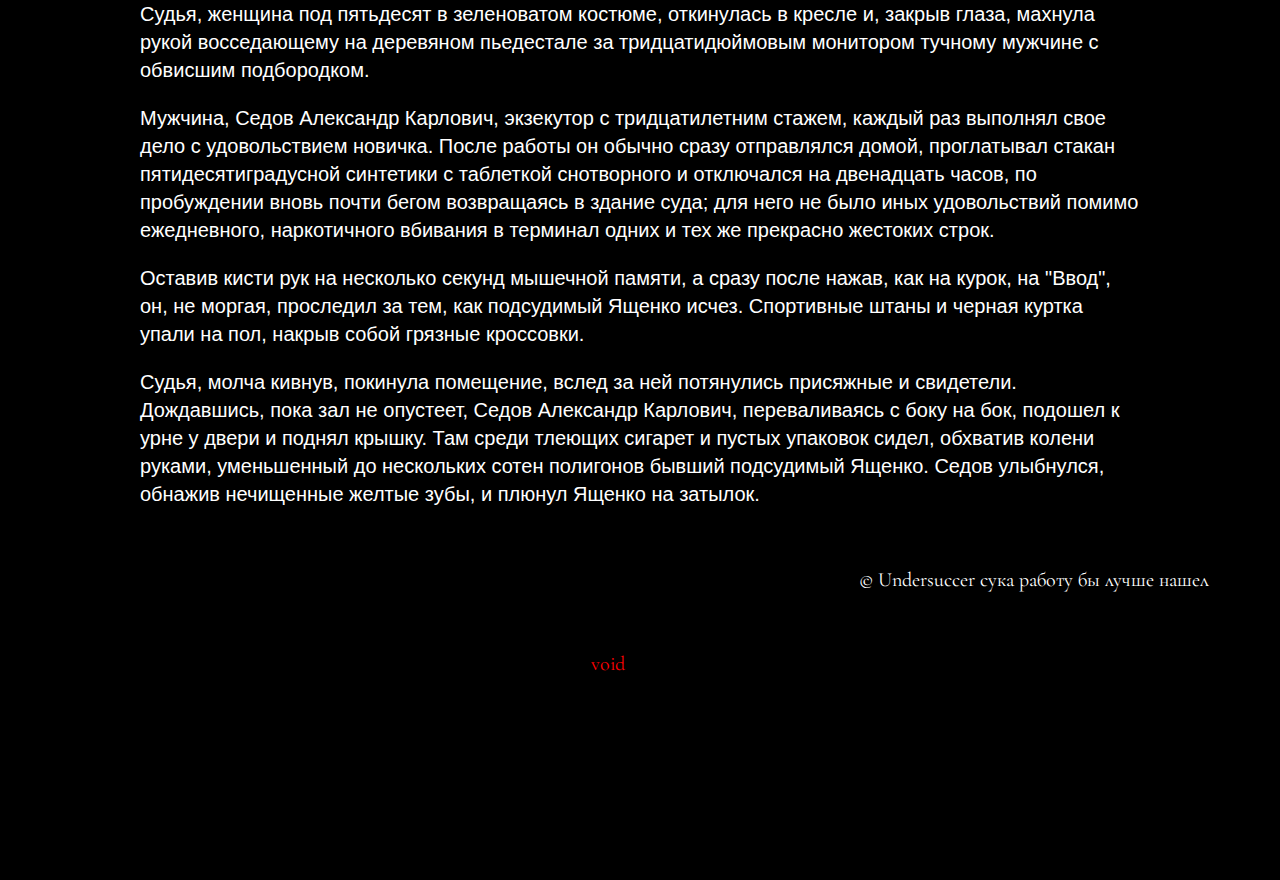
==== commit 7b3e3f23: "editing shit again" ====
--- a/why/index.html
+++ b/why/index.html
@@ -13,7 +13,7 @@
     <img src="Images\Steve_long.png" class="demotivator-img">
     <div class="bottom-text">
       <h1>Демотиватор в html</h1>
-      <h2>Такого киберпанка вы желали?</h2>
+      <h2>Такого киберпанка вы хотели?</h2>
       <footer>Вниз мотай, псина, блядь, не видишь полоски, что ли</footer>
     </div>
     <section class="intro" style="margin-top: 1000px">
